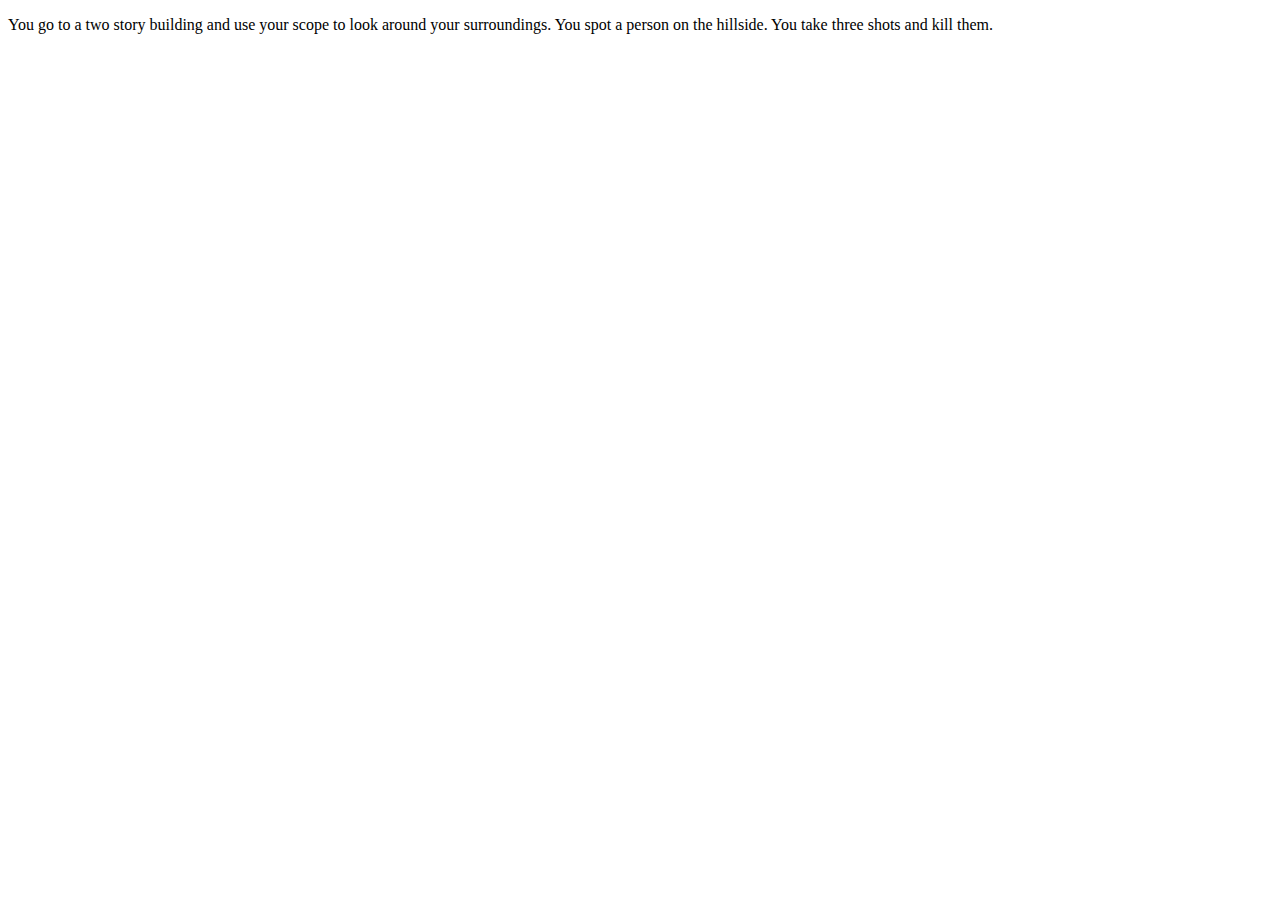
==== Buildings.html @ 2c92b17a "ssfs" ====
<!DOCTYPE html>
<html>
<title>

</title>

<body>
   <p> You go to a two story building and use your scope to look around your surroundings. You spot a person on the hillside. You take three shots and kill them.</p>

</body>

</html>
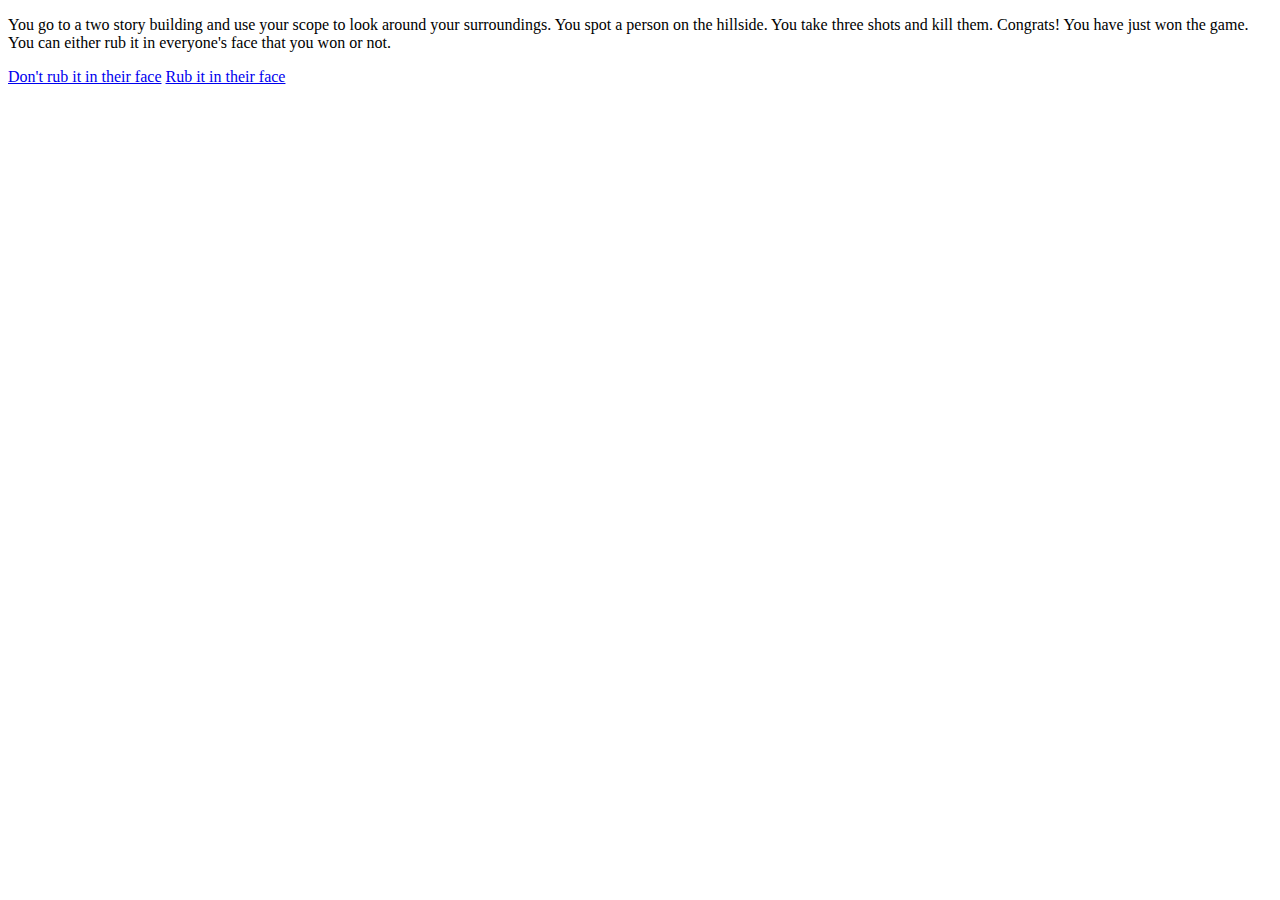
==== commit 0b80b56c: "1111" ====
--- a/Buildings.html
+++ b/Buildings.html
@@ -1,12 +1,15 @@
 <!DOCTYPE html>
 <html>
+<head>
 <title>
 
 </title>
+</head>
+<body>
+   <p> You go to a two story building and use your scope to look around your surroundings. You spot a person on the hillside. You take three shots and kill them. Congrats! You have just won the game. You can either rub it in everyone's face that you won or not.</p>
 
-<body>
-   <p> You go to a two story building and use your scope to look around your surroundings. You spot a person on the hillside. You take three shots and kill them.</p>
-
+   <a href="Dont.html">Don't rub it in their face</a>
+   <a href="Rub.html">Rub it in their face</a>
 </body>
 
 </html>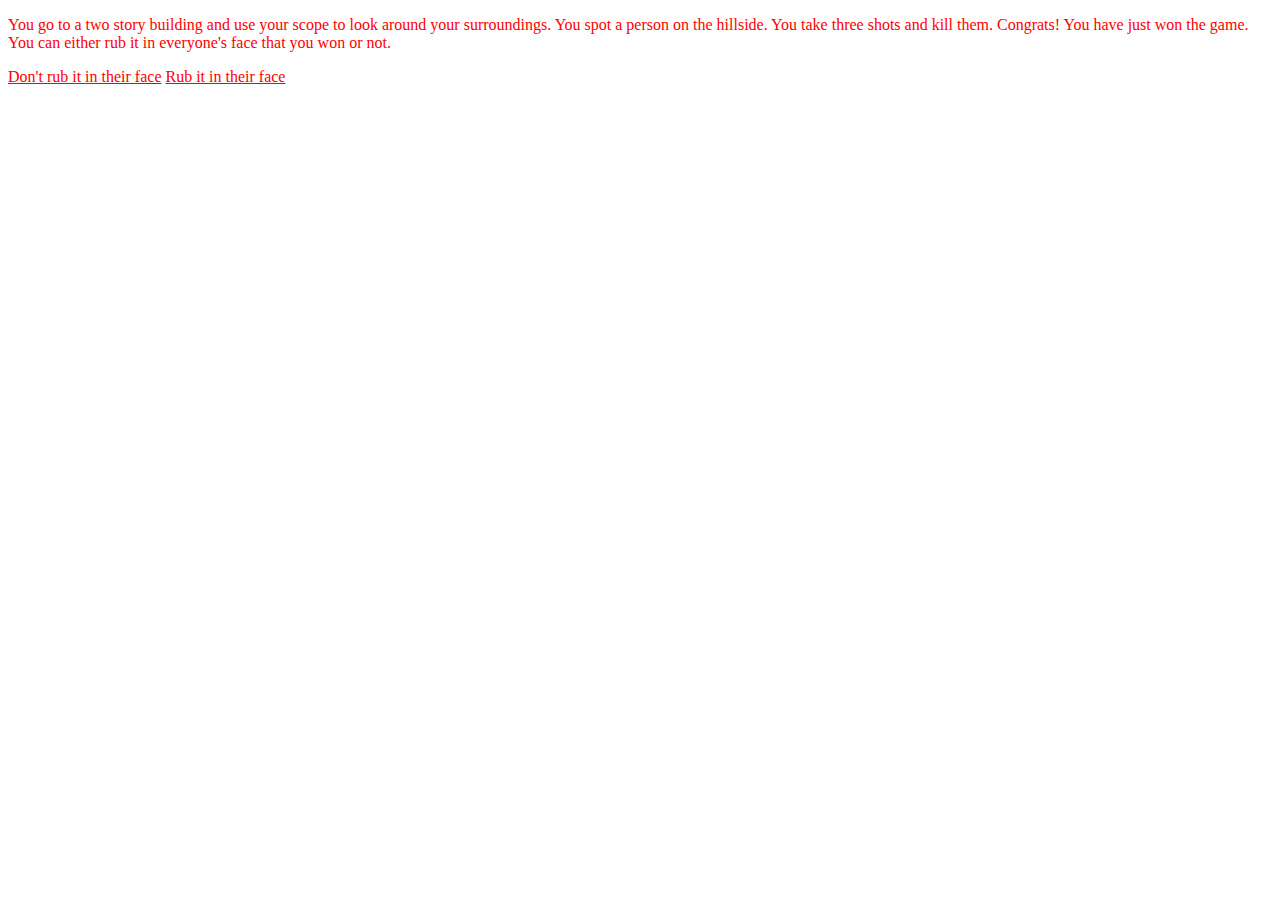
==== commit 36d5bb26: "11" ====
--- a/Buildings.html
+++ b/Buildings.html
@@ -1,6 +1,7 @@
 <!DOCTYPE html>
 <html>
 <head>
+        <link rel="stylesheet" type="text/css" href="main.css">
 <title>
 
 </title>
--- a/main.css
+++ b/main.css
@@ -0,0 +1,12 @@
+body {
+    background-image: url("https://i.kym-cdn.com/photos/images/original/001/435/278/129.jpg");
+    background-repeat: no-repeat;
+    background-size: 1000px 700px;
+    color: red;
+    background-color: white;
+}
+
+a {
+    color: red;
+    background-color: white;
+}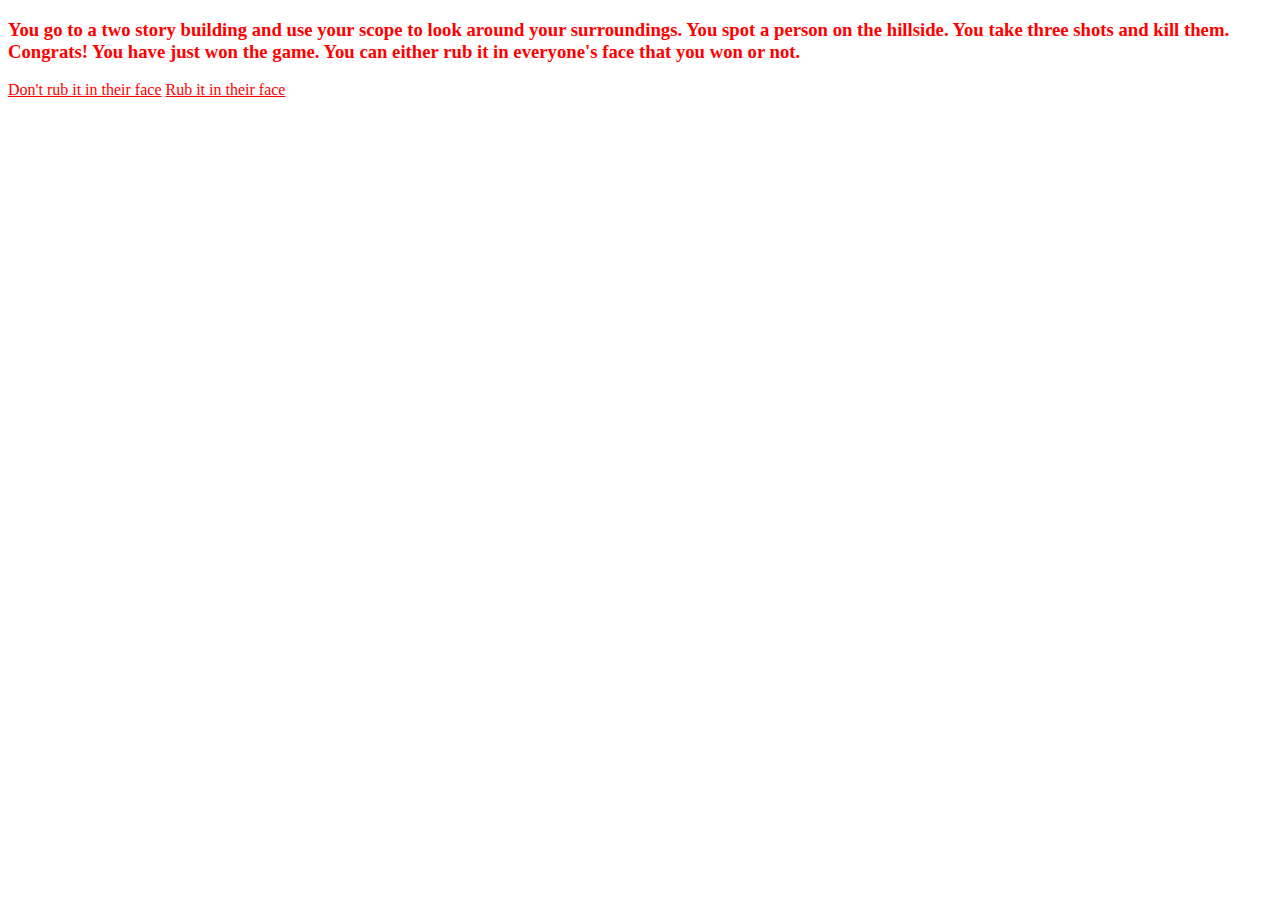
==== commit 61778ca0: "11" ====
--- a/Buildings.html
+++ b/Buildings.html
@@ -1,13 +1,28 @@
 <!DOCTYPE html>
 <html>
 <head>
-        <link rel="stylesheet" type="text/css" href="main.css">
+<style>
+body {
+        background-image: url("https://i.kym-cdn.com/entries/icons/mobile/000/026/692/epic.jpg");
+        background-size: 1500px 700px;
+}
+
+h3 {
+    color: red;
+    background-color: white;
+}
+
+a {
+    color: red; 
+    background-color: white;
+}
+</style>
 <title>
 
 </title>
 </head>
 <body>
-   <p> You go to a two story building and use your scope to look around your surroundings. You spot a person on the hillside. You take three shots and kill them. Congrats! You have just won the game. You can either rub it in everyone's face that you won or not.</p>
+   <p><h3> You go to a two story building and use your scope to look around your surroundings. You spot a person on the hillside. You take three shots and kill them. Congrats! You have just won the game. You can either rub it in everyone's face that you won or not.</h3></p>
 
    <a href="Dont.html">Don't rub it in their face</a>
    <a href="Rub.html">Rub it in their face</a>
